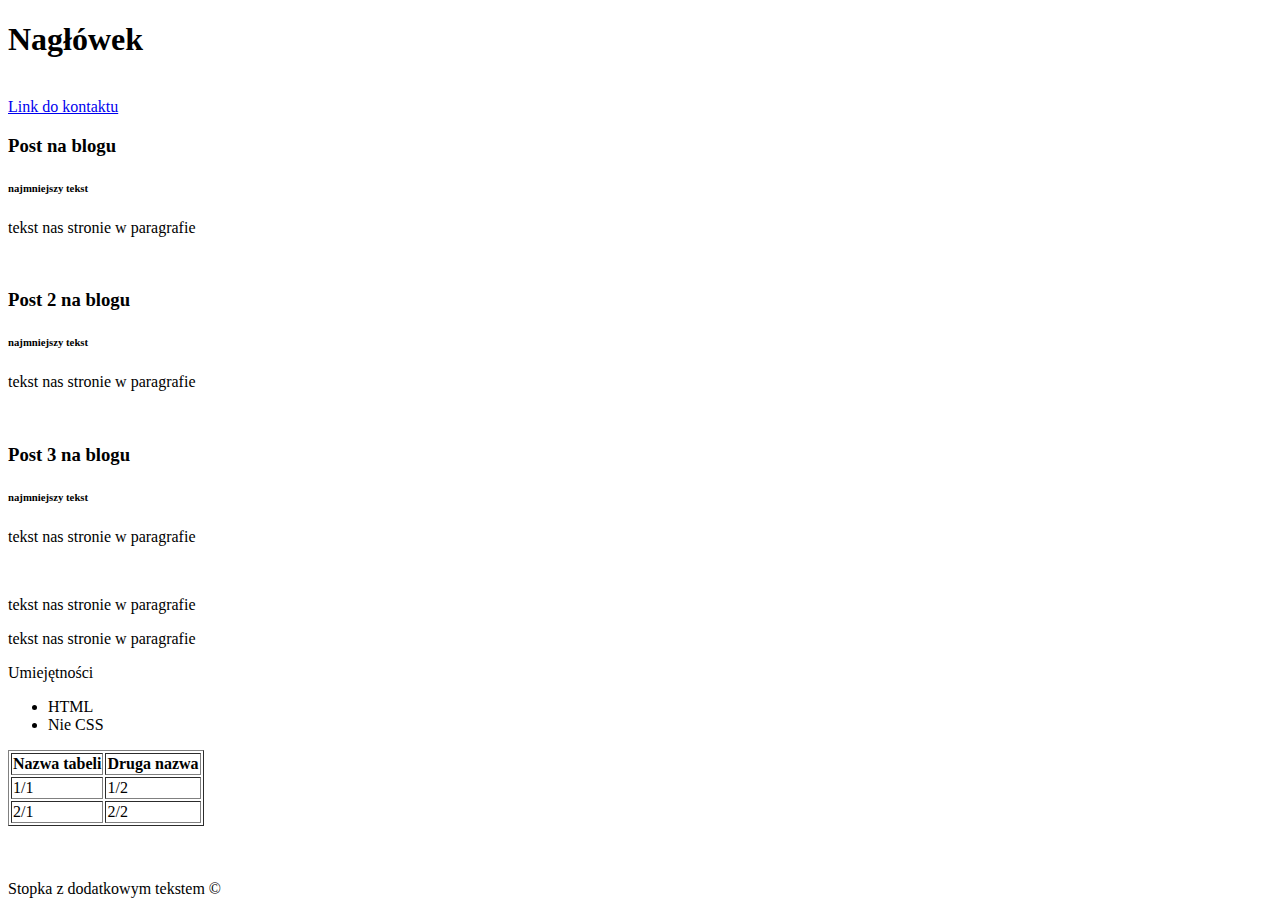
==== index.html @ 5e768177 "Init" ====
<!DOCTYPE html>
<html lang="en">
<head>
    <meta charset="UTF-8">
    <meta http-equiv="X-UA-Compatible" content="IE=edge">
    <meta name="viewport" content="width=device-width, initial-scale=1.0">
    <title>Document html</title>
    <link rel="stylesheet" href="styles.css">
</head>
<body>
    <header>
        <h1>Nagłówek</h1>
        <br>
        <a href="kontakt.html">Link do kontaktu</a>
        <!--<a href="https://www.google.com">Szukaj w Google</a> -->
         <br>
    </header>
    <article><h3>Post na blogu</h3>
    <h6>najmniejszy tekst</h6>
    <p>tekst nas stronie w paragrafie</p> 
    <br>
    </article>

    <article><h3>Post  2 na blogu</h3>
    <h6>najmniejszy tekst</h6>
    <p>tekst nas stronie w paragrafie</p> 
    <br>
    </article>

    <article><h3>Post 3 na blogu</h3>
    <h6>najmniejszy tekst</h6>
    <p>tekst nas stronie w paragrafie</p> 
    <br>
    </article>
    
    <!-- komentarze do kodu-->
    <p>tekst nas stronie w paragrafie</p> 
    <p>tekst nas stronie w paragrafie</p> 
   
    <div>
        Umiejętności
        <ul>
            <li>HTML</li>
            <li>Nie CSS</li>

        </ul>
       <table border="1">
        <tr><th>Nazwa tabeli</th>
        <th>Druga nazwa</th>
        </tr>
            <tr>
                <td>1/1</td> <td>1/2</td>
            </tr>
            <tr>
                <td>2/1</td><td>2/2</td>
            </tr>
          

       </table>
    </div>
    <br><br><br>
    <footer>
        <div>Stopka z dodatkowym tekstem &copy;

        </div>
    </footer>
    



    <script src="scripts.js"></script>
</body>
</html>
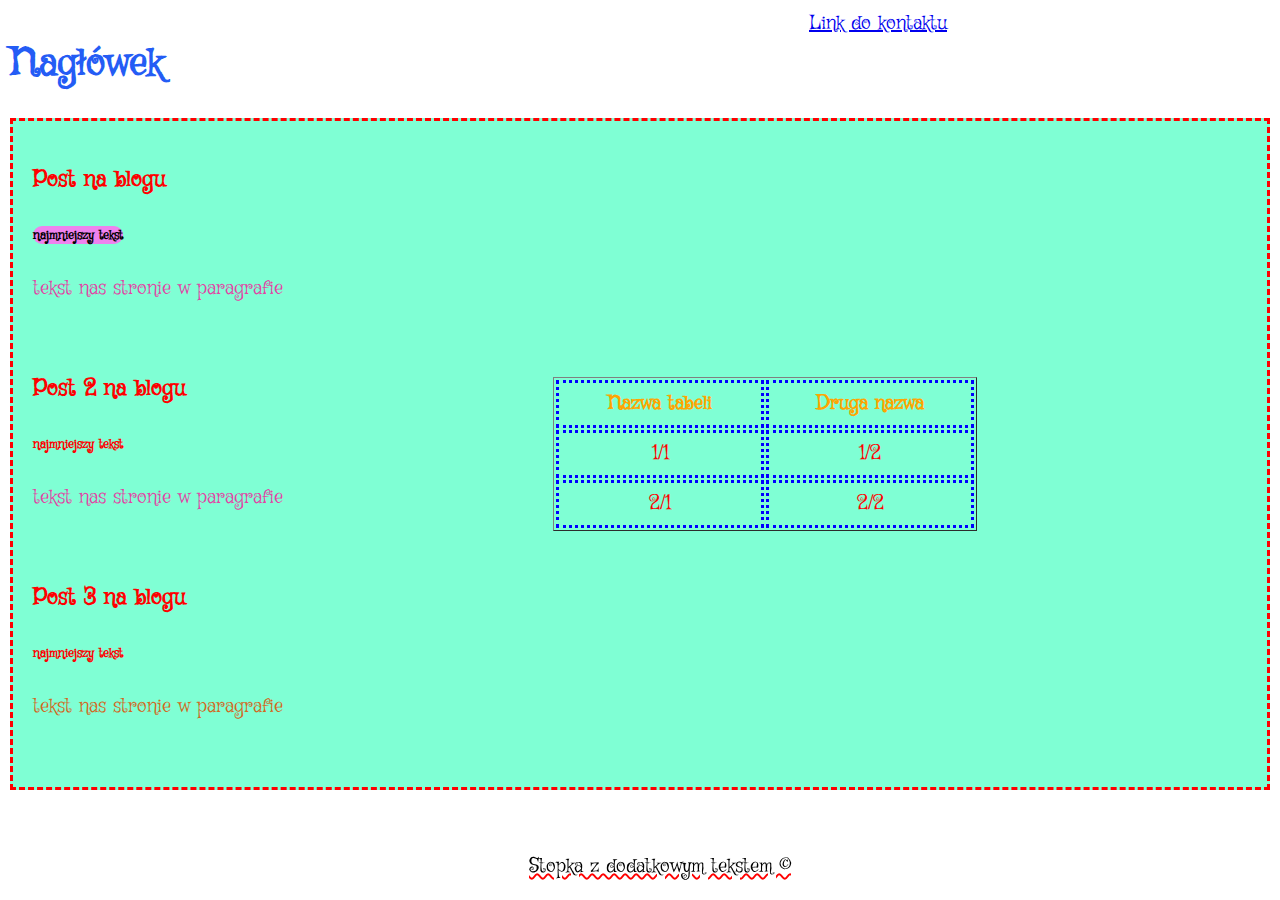
==== commit 52ee3c20: "komunikat" ====
--- a/index.html
+++ b/index.html
@@ -6,17 +6,21 @@
     <meta name="viewport" content="width=device-width, initial-scale=1.0">
     <title>Document html</title>
     <link rel="stylesheet" href="styles.css">
+    <link rel="stylesheet" href="https://fonts.googleapis.com/css2?family=Griffy&display=swap">
 </head>
 <body>
+    
     <header>
         <h1>Nagłówek</h1>
         <br>
         <a href="kontakt.html">Link do kontaktu</a>
-        <!--<a href="https://www.google.com">Szukaj w Google</a> -->
+        
          <br>
     </header>
+<div id="maincont">
+    <section id="posty">
     <article><h3>Post na blogu</h3>
-    <h6>najmniejszy tekst</h6>
+    <h6><mark>najmniejszy tekst</mark></h6>
     <p>tekst nas stronie w paragrafie</p> 
     <br>
     </article>
@@ -29,21 +33,18 @@
 
     <article><h3>Post 3 na blogu</h3>
     <h6>najmniejszy tekst</h6>
-    <p>tekst nas stronie w paragrafie</p> 
+    <p class="najtekst">tekst nas stronie w paragrafie</p> 
     <br>
     </article>
-    
+    </section>
     <!-- komentarze do kodu-->
-    <p>tekst nas stronie w paragrafie</p> 
-    <p>tekst nas stronie w paragrafie</p> 
+    <!-- <p>tekst nas stronie w paragrafie</p> 
+    <p class="najtekst">tekst nas stronie w paragrafie</p>  -->
    
-    <div>
-        Umiejętności
-        <ul>
-            <li>HTML</li>
-            <li>Nie CSS</li>
+   <br>
 
-        </ul>
+    <div id="tabela">
+      
        <table border="1">
         <tr><th>Nazwa tabeli</th>
         <th>Druga nazwa</th>
@@ -58,6 +59,11 @@
 
        </table>
     </div>
+    
+
+</div>
+
+
     <br><br><br>
     <footer>
         <div>Stopka z dodatkowym tekstem &copy;
--- a/styles.css
+++ b/styles.css
@@ -0,0 +1,107 @@
+
+
+td, th {
+    text-align: center;
+    line-height: 200%;
+    width:200px;
+    height: 20px;
+    border: 3px dotted blue;
+    border-collapse: collapse;
+
+}
+
+mark {
+    background-color: violet;
+    border-radius: 10px;
+
+}
+
+h1{
+    color:#245cf5
+}
+
+h3 {
+    color: red;
+}
+
+p {
+    color: #e243a5;
+}
+
+.najtekst {
+    color: chocolate;
+}
+footer{
+    text-decoration: underline wavy #ff0000;
+}
+
+body {
+    margin: 0;
+    padding: 10px;
+    font-family: 'Griffy';
+    font-size: 20px;
+    
+    /* background-image:url("https://images.unsplash.com/photo-1579546929662-711aa81148cf?ixlib=rb-4.0.3&ixid=MnwxMjA3fDB8MHxwaG90by1wYWdlfHx8fGVufDB8fHx8&auto=format&fit=crop&w=1170&q=80") ; */
+}
+
+#maincont {
+    background-color: aquamarine;
+    padding: 20px;
+    border-style: dashed; color: red;
+    display:flex;
+    /* flex-direction: row-reverse; */
+
+}
+
+a:hover {
+    color: yellowgreen;
+}
+
+table tr:first-child {
+    color: orange
+}
+
+header {
+    display: flex;
+    justify-content: space-between;
+}
+
+#posty {
+    flex-grow: 1;
+    
+}
+/* #posty {
+
+    padding: 30px;
+    float: left;
+} */
+#tabela {
+    flex-grow: 1;
+    align-self: center;
+}
+
+footer {
+    
+    left: 0;
+    bottom: 0;
+    padding: 20px;
+    text-align: center;
+    width: 100%;
+}
+
+@media screen and (min-width:400px) {
+    footer {
+        position: fixed;
+        
+    }
+}
+
+@media screen and (max-width:400px)
+{
+    #maincont {
+        display: flex;
+        flex-direction: column;
+
+
+    }
+}